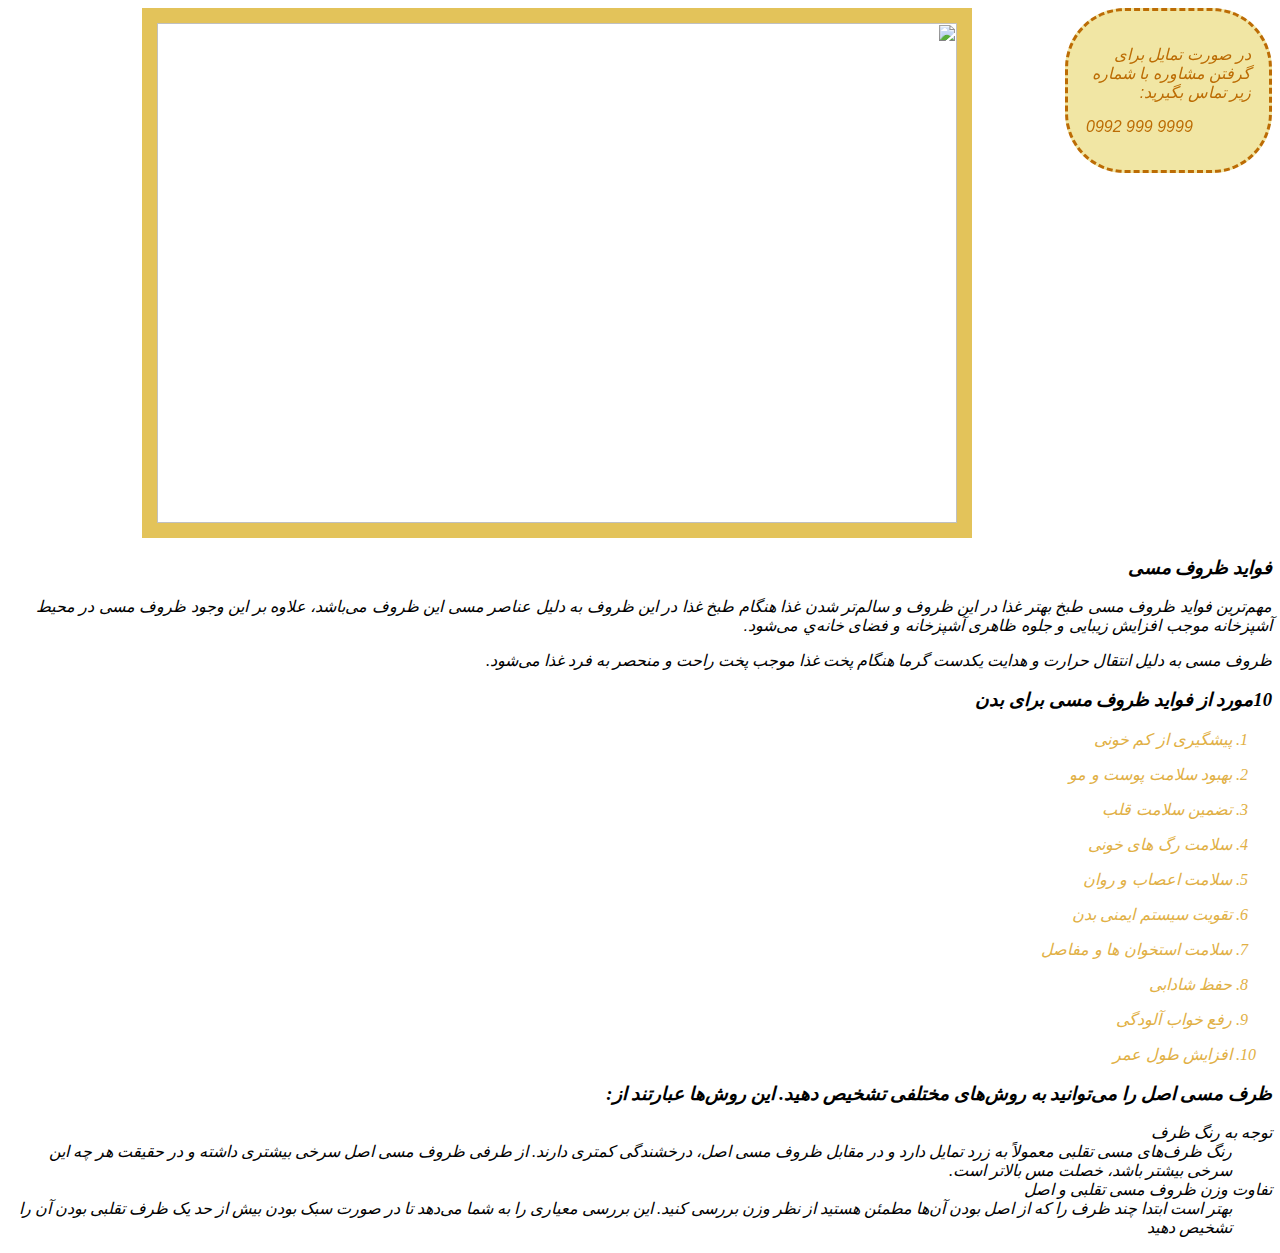
==== tamrin4-1.html @ 52417634 "Add files via upload" ====
<html dir="rtl" lang="fa-IR">
    <head>
        <title>1فروشگاه اینترنتی خرید و فروش ظروف مسی</title>
        <link rel="stylesheet" href="./tamrin4-1.css">
        <style type="text/css">
        </style>
    </head>
    <body>
        <div class="block">
            <p>در صورت تمایل برای گرفتن مشاوره با شماره زیر تماس بگیرید:</p>
            <p dir="ltr">0992 999 9999</p>
        </div>

<div class="img1">
    <img src="./aeba4daecdd0f125004ff402fcfb251e_XL.jpg" width="800" height="500" style="border:15px solid rgb(227, 195, 90)" >
</div>
<div>
    <h3>فواید ظروف مسی</h3>
    <p>مهم‌ترین فواید ظروف مسی طبخ بهتر غذا در این ظروف و سالم‌تر شدن غذا هنگام طبخ غذا در این ظروف به دلیل عناصر مسی این ظروف می‌باشد، علاوه بر این وجود ظروف مسی در محیط آشپزخانه موجب افزایش زیبایی و جلوه ظاهری آشپزخانه و فضای خانه‌ي می‌شود.</p> ظروف مسی به دلیل انتقال حرارت و هدایت یکدست گرما هنگام پخت غذا موجب پخت راحت و منحصر به فرد غذا می‌شود.</p>
</div>
<div>
    <h3>10مورد از فواید ظروف مسی برای بدن</h3>
    <div class="testt">
        <ol>
            <li class="oblique"><p>پیشگیری از کم خونی</p></li>  
            <li class="oblique"><p>بهبود سلامت پوست و مو </p></li>
            <li class="oblique"><p>تضمین سلامت قلب</p></li> 
            <li class="oblique"><p>سلامت رگ های خونی</p></li>
            <li class="oblique"><p>سلامت اعصاب و روان</p></li>
            <li class="oblique"><p>تقویت سیستم ایمنی بدن</p></li>
            <li class="oblique"><p>سلامت استخوان ها و مفاصل</p></li> 
            <li class="oblique"><p>حفظ شادابی</p></li> 
            <li class="oblique"><p>رفع خواب آلودگی</p></li>
            <li class="oblique"><p>افزایش طول عمر</p></li> 
        </ol>
    </div>
</div>
<div >
    <h3>ظرف مسی اصل را می‌توانید به روش‌های مختلفی تشخیص دهید. این روش‌ها عبارتند از:</h3>
    <dl>
        <dt>توجه به رنگ ظرف</dt>
        <dd>رنگ ظرف‌های مسی تقلبی معمولاً به زرد تمایل دارد و در مقابل ظروف مسی اصل، درخشندگی کمتری دارند. از طرفی ظروف مسی اصل سرخی بیشتری داشته و در حقیقت هر چه این سرخی بیشتر باشد، خصلت مس بالاتر است.</dd>
        <dt>تفاوت وزن ظروف مسی تقلبی و اصل</dt>
        <dd>بهتر است ابتدا چند ظرف را که از اصل بودن آن‌ها مطمئن هستید از نظر وزن بررسی کنید. این بررسی معیاری را به شما می‌دهد تا در صورت سبک بودن بیش از حد یک ظرف تقلبی بودن آن را تشخیص دهید</dd>
</dl>

</div>
    </body>
---- tamrin4-1.css ----
.img1{
    padding-right: 300px;
    border-radius: 20px;
    border-color: rgb(225, 176, 69);
}
.testt{
    color: rgb(225, 176, 69);

}
p{
    font-family: Impact, Haettenschweiler, 'Arial Narrow Bold', sans-serif;
}
h2{
    font-family: 'Franklin Gothic Medium', 'Arial Narrow', Arial, sans-serif;
}
li.oblique{font-style: oblique;}

div {
    font-style: oblique;
}
.block {
    position: fixed;
    background: #f1e6a4;
    color: #bc6c04;
    padding: 18px;
    width: 165px;
    border-radius: 60px;
    border-style: dashed;

}
@media print {
    body { font-size: 15px; }
    p{font-style: normal;}
    }
    @media screen {
        body { font-size: 16px; }
    }  
    @media screen, print {
        body{color: black;}
    }
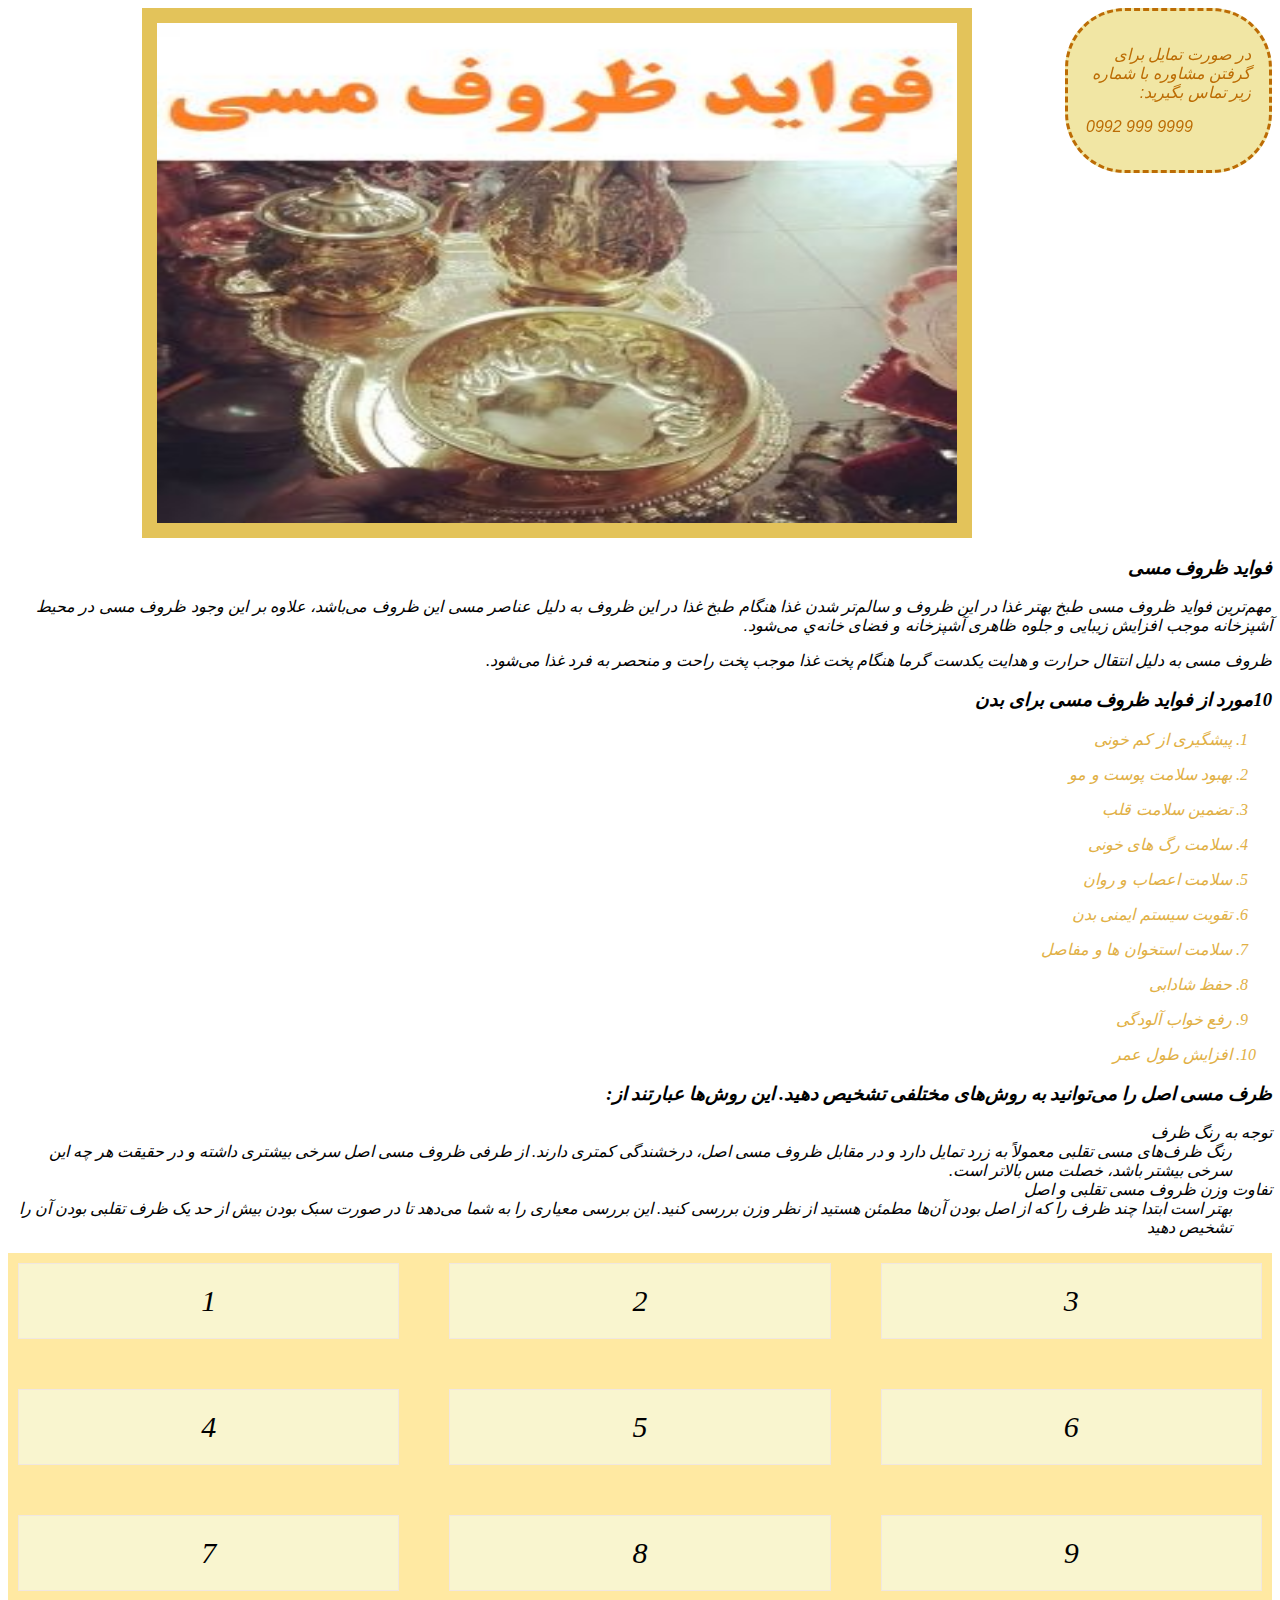
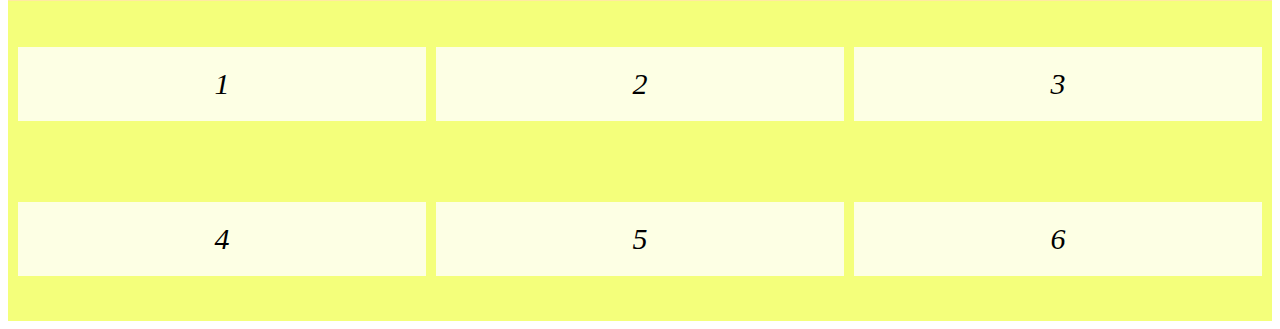
==== commit 7e4dc59d: "Add files via upload" ====
--- a/tamrin4-1.html
+++ b/tamrin4-1.html
@@ -45,4 +45,26 @@
 </dl>
 
 </div>
+<div class="grid-container1" dir="ltr">
+    <div class="grid-item">1</div>
+    <div class="grid-item">2</div>
+    <div class="grid-item">3</div>  
+    <div class="grid-item">4</div>
+    <div class="grid-item">5</div>
+    <div class="grid-item">6</div>  
+    <div class="grid-item">7</div>
+    <div class="grid-item">8</div>
+    <div class="grid-item">9</div>  
+  </div>
+  
+<div class="grid-container3" dir="ltr">
+    <div>1</div>
+    <div>2</div>
+    <div>3</div>  
+    <div>4</div>
+    <div>5</div>
+    <div>6</div>  
+  </div>
+
+
     </body>--- a/tamrin4-1.css
+++ b/tamrin4-1.css
@@ -37,4 +37,35 @@
     }  
     @media screen, print {
         body{color: black;}
-    }+    }
+    .grid-container1 {
+        display: grid;
+        gap: 50px 50px;
+        grid-template-columns: auto auto auto;
+        background-color: #ffe9a2;
+        padding: 10px;
+      }
+      
+      .grid-item {
+        background-color: rgba(247, 248, 219, 0.8);
+        border: 1px solid rgba(238, 227, 227, 0.8);
+        padding: 20px;
+        font-size: 30px;
+        text-align: center;
+      }
+      .grid-container3{
+        display: grid;
+        height: 300px;
+        align-content: space-around;
+        grid-template-columns: auto auto auto;
+        gap: 10px;
+        background-color: #f4ff7b;
+        padding: 10px;
+      }
+      
+      .grid-container3 > div {
+        background-color: rgba(255, 255, 255, 0.8);
+        text-align: center;
+        padding: 20px 0;
+        font-size: 30px;
+      }
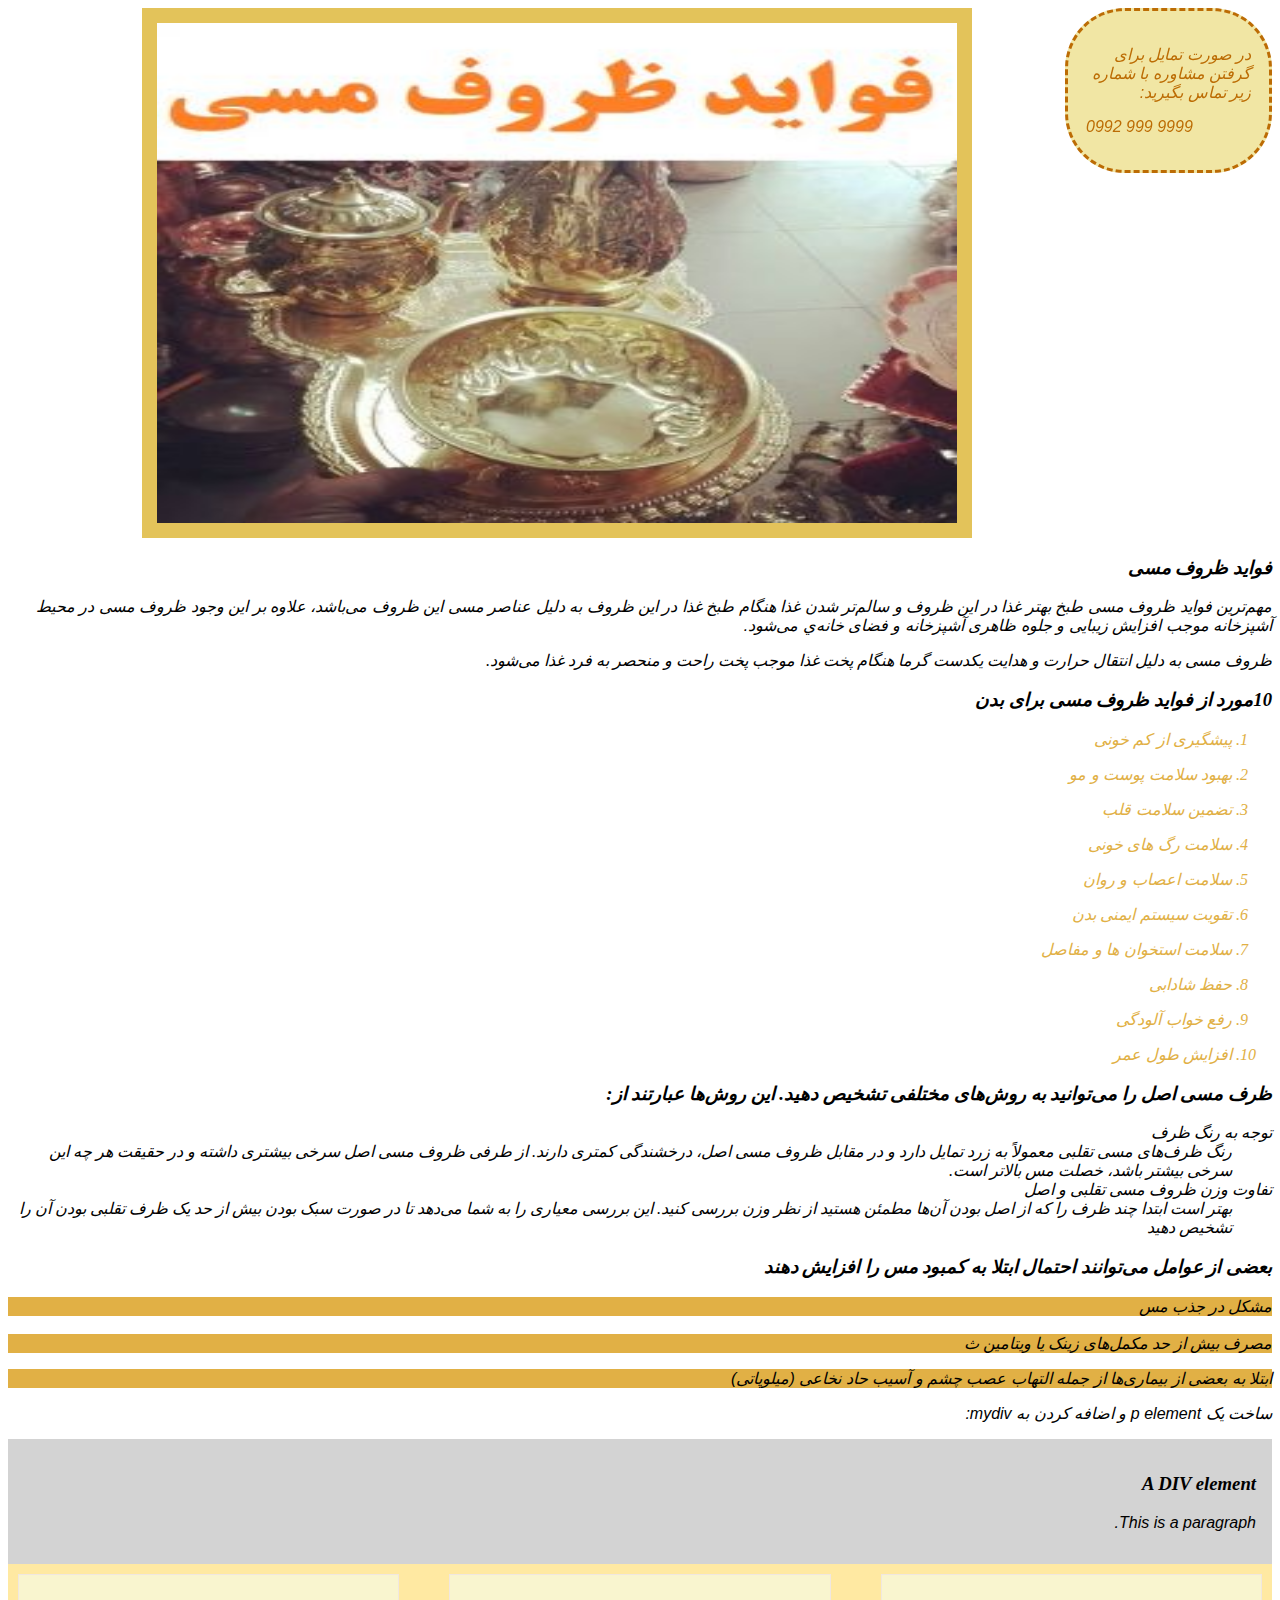
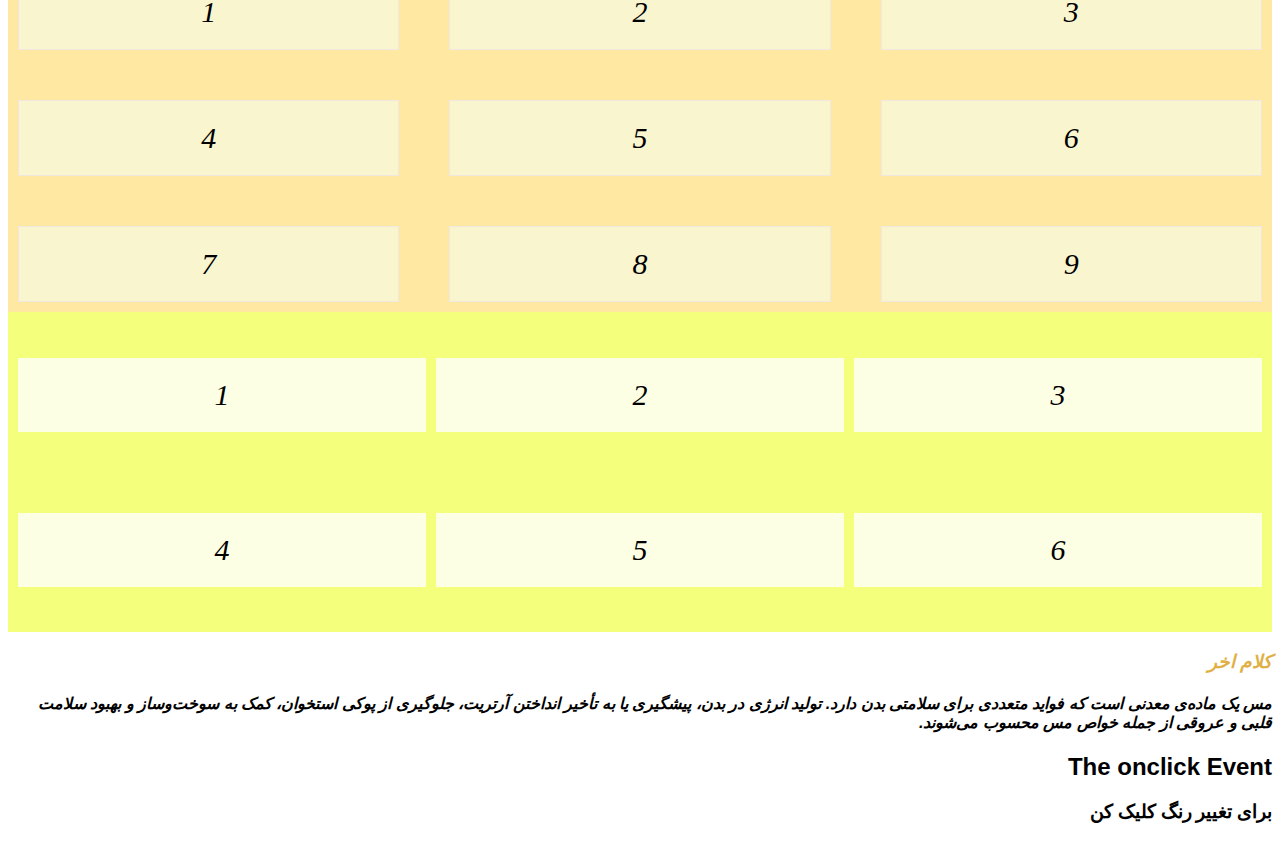
==== commit 1b2eb5f9: "Add files via upload" ====
--- a/tamrin4-1.html
+++ b/tamrin4-1.html
@@ -35,6 +35,10 @@
         </ol>
     </div>
 </div>
+
+
+
+
 <div >
     <h3>ظرف مسی اصل را می‌توانید به روش‌های مختلفی تشخیص دهید. این روش‌ها عبارتند از:</h3>
     <dl>
@@ -43,6 +47,43 @@
         <dt>تفاوت وزن ظروف مسی تقلبی و اصل</dt>
         <dd>بهتر است ابتدا چند ظرف را که از اصل بودن آن‌ها مطمئن هستید از نظر وزن بررسی کنید. این بررسی معیاری را به شما می‌دهد تا در صورت سبک بودن بیش از حد یک ظرف تقلبی بودن آن را تشخیص دهید</dd>
 </dl>
+
+<h3>بعضی از عوامل می‌توانند احتمال ابتلا به کمبود مس را افزایش دهند</h3>
+<div class="example">
+    مشکل در جذب مس
+</div>
+<br>
+<div class="example">
+    مصرف بیش از حد مکمل‌های زینک یا ویتامین ث
+</div>
+
+<p class="example">
+    ابتلا به بعضی از بیماری‌ها از جمله التهاب عصب چشم و آسیب حاد نخاعی (میلوپاتی)
+</p>
+
+<script>
+const collection = document.getElementsByClassName("example");
+for (let i = 0; i < collection.length; i++) {
+  collection[i].style.backgroundColor = "rgb(225, 176, 69)";
+}
+</script>
+
+<div>
+    <p>ساخت یک p element و اضافه کردن به mydiv:</p>
+    <div id="myDIV" style="padding:16px;background-color:lightgray">
+    <h3>A DIV element</h3>
+</div>
+
+<script>
+// Create element:
+const para = document.createElement("p");
+para.innerHTML = "This is a paragraph.";
+
+// Append to another element:
+document.getElementById("myDIV").appendChild(para);
+</script>
+</div>
+
 
 </div>
 <div class="grid-container1" dir="ltr">
@@ -64,7 +105,29 @@
     <div>4</div>
     <div>5</div>
     <div>6</div>  
-  </div>
+</div>
+
+
+<div>
+    <h3 id="script" dir="rtl">کلام اخر</h3>
+    <h4 id = "script2">
+        مس یک ماده‌ی معدنی است که فواید متعددی برای سلامتی بدن دارد. تولید انرژی در بدن، پیشگیری یا به تأخیر انداختن آرتریت، جلوگیری از پوکی استخوان، کمک به سوخت‌وساز و بهبود سلامت قلبی و عروقی از جمله خواص مس محسوب می‌شوند. 
+    </h4>
+    <script>
+        document.getElementById("script").style.color = "rgb(225, 176, 69)";
+        document.getElementById("script2").style.fontFamily = "Impact, Haettenschweiler, 'Arial Narrow Bold', sans-serif";
+    </script>
+</div>
+<h2>The onclick Event</h2>
+
+<h3 onclick="myFunction(this, 'red')">برای تغییر رنگ کلیک کن</h3>
+
+<script>
+function myFunction(element, color) {
+  element.style.color = color;
+}
+</script>
+
 
 
     </body>